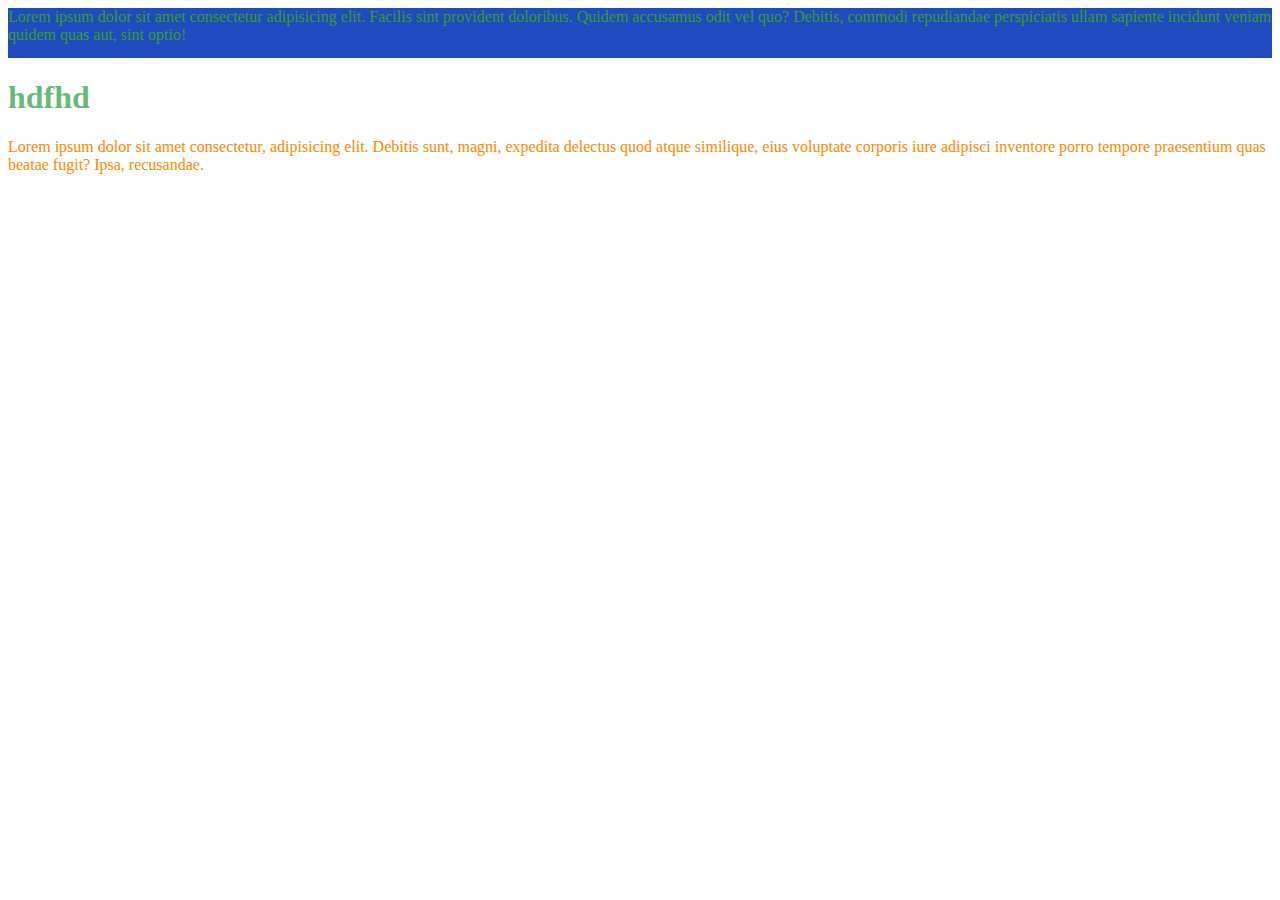
==== color.html @ 2952f3de "color2" ====
<!DOCTYPE html>
<html lang="en">
<head>
    <meta charset="UTF-8">
    <meta http-equiv="X-UA-Compatible" content="IE=edge">
    <meta name="viewport" content="width=device-width, initial-scale=1.0">
    <title>Document</title>
    <style>
        div{ 
            background-color: #1e4bbd ;
            color: #39a12e;
            height: 50px;
         }
         h1{ 
            color:#0d90299f ;
          }
          p{  
            color:#fe8800;
          }
    </style>
</head>
<body>
    <div>
        Lorem ipsum dolor sit amet consectetur adipisicing elit. Facilis sint provident doloribus. Quidem accusamus odit vel quo? Debitis, commodi repudiandae perspiciatis ullam sapiente incidunt veniam quidem quas aut, sint optio!
    </div>
    <h1>hdfhd</h1>
    <p>Lorem ipsum dolor sit amet consectetur, adipisicing elit. Debitis sunt, magni, expedita delectus quod atque similique, eius voluptate corporis iure adipisci inventore porro tempore praesentium quas beatae fugit? Ipsa, recusandae.</p>
</body>
</html>
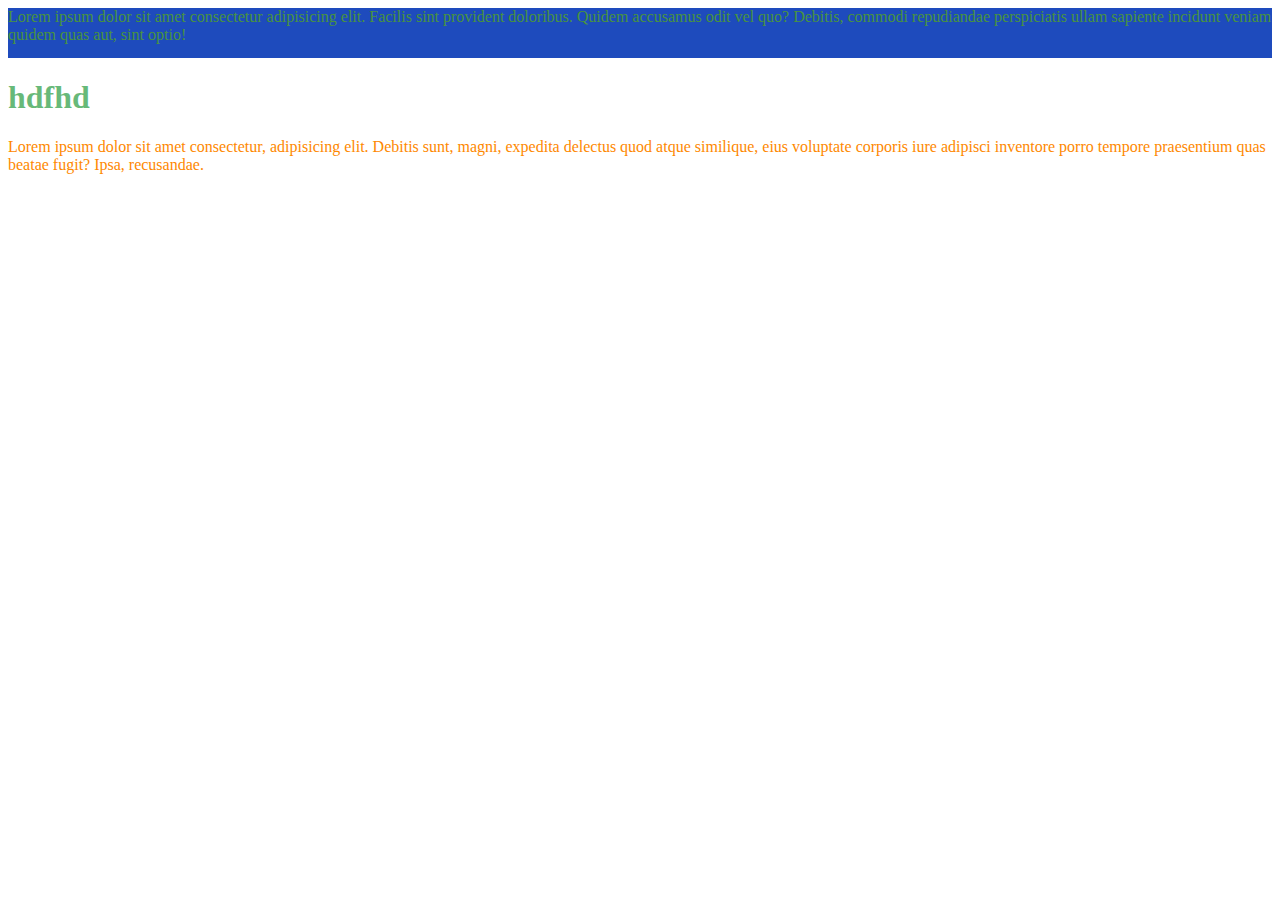
==== commit 64208b85: "gen\" ====
--- a/color.html
+++ b/color.html
@@ -8,7 +8,7 @@
     <style>
         div{ 
             background-color: #1e4bbd ;
-            color: #39a12e;
+            color: #489340;
             height: 50px;
          }
          h1{ 
